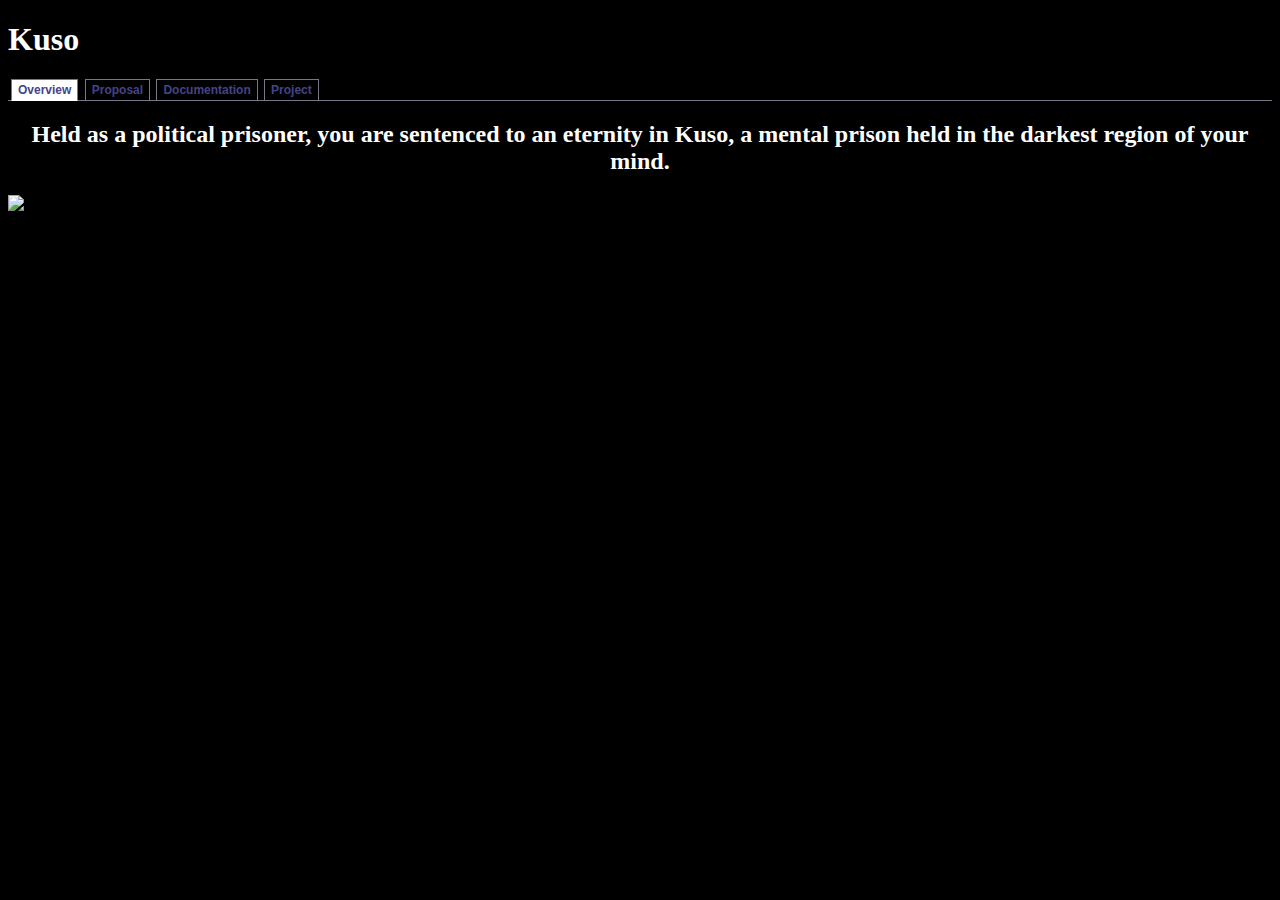
==== index.html @ 36adf35e "Updated html things" ====
<!DOCTYPE html>
<html>
    
    <head>
        <meta charset="utf-8">
        <meta http-equiv="X-UA-Compatible" content="IE=edge">
        <title>Kuso</title>
        <meta name="description" content="Welcoming page for Kuso.">
        <link rel="stylesheet" href="styles.css">
    </head>
    <body>
        <h1>Kuso</h1>
        <div id="navcontainer">
        <ul id="navlist">
            <li id="active"><a href="#" id="current">Overview</a></li>
            <li><a href="#">Proposal</a></li>
            <li><a href="#">Documentation</a></li>
            <li><a href="#">Project</a></li>
        </ul>
    </div>
        <h2>Held as a political prisoner, you are sentenced to an eternity in Kuso, a mental prison held in the darkest region of your mind.</h2>
        <img src="https://raw.githubusercontent.com/dwr98/Project-1-230/master/DowerConceptArt1.png" alt="Kuso Image 1">
    </body>
</html>
---- styles.css ----
html
{
    background-color: black;
}
h1
{
    color: white;
}
h2
{
    text-align: center;
    color: white;
}

img
{
    display: block;
    margin: 0 auto;
}

#navlist
{
    padding: 3px 0;
    margin-left: 0;
    border-bottom: 1px solid #778;
    font: bold 12px Verdana, sans-serif;
}

#navlist li
{
    list-style: none;
    margin: 0;
    display: inline;
}

#navlist li a
{
    padding: 3px 0.5em;
    margin-left: 3px;
    border: 1px solid #778;
    border-bottom: none;
    text-decoration: none;
}

#navlist li a:link 
{ 
    color: #448; 
}
#navlist li a:visited 
{ 
    color: #667; 
}

#navlist li a:hover
{
    color: #000;
    background: #AAE;
    border-color: #227;
}

#navlist li a#current
{
    background: white;
    border-bottom: 1px solid white;
}
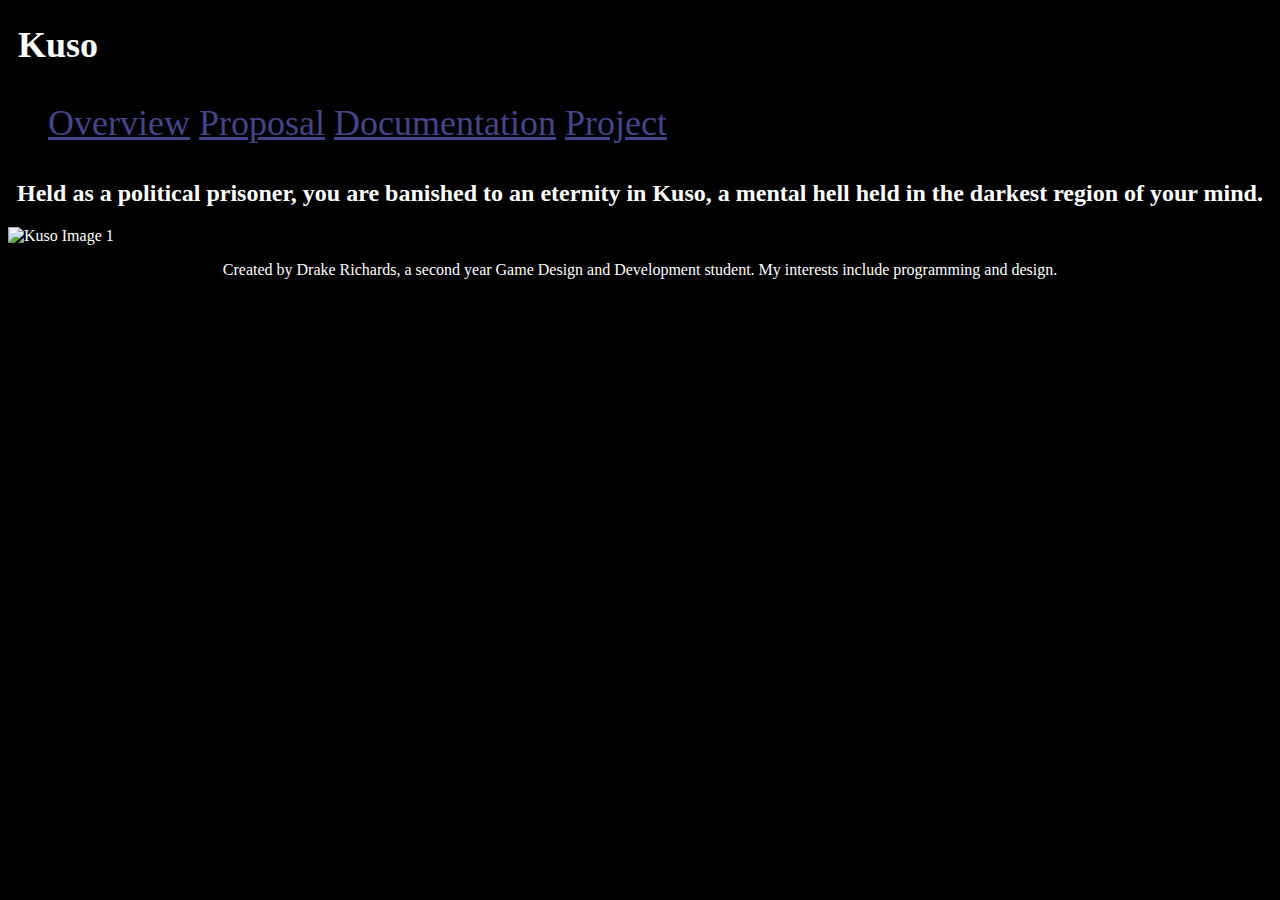
==== commit 711b2d41: "more html updates" ====
--- a/index.html
+++ b/index.html
@@ -9,16 +9,24 @@
         <link rel="stylesheet" href="styles.css">
     </head>
     <body>
-        <h1>Kuso</h1>
-        <div id="navcontainer">
-        <ul id="navlist">
-            <li id="active"><a href="#" id="current">Overview</a></li>
-            <li><a href="#">Proposal</a></li>
-            <li><a href="#">Documentation</a></li>
-            <li><a href="#">Project</a></li>
-        </ul>
-    </div>
-        <h2>Held as a political prisoner, you are sentenced to an eternity in Kuso, a mental prison held in the darkest region of your mind.</h2>
+        <header>
+                <h1>Kuso</h1>
+        </header>
+        <nav>
+            <div id="navcontainer">
+                <ul id="navlist">
+                    <li id="active"><a href="https://people.rit.edu/dwr2966/230/project1/index.html" id="current">Overview</a></li>
+                    <li><a href="https://people.rit.edu/dwr2966/230/project1/proposal.html">Proposal</a></li>
+                    <li><a href="https://people.rit.edu/dwr2966/230/project1/documentation.html">Documentation</a></li>
+                    <li><a href="https://people.rit.edu/dwr2966/230/project1/project.html">Project</a></li>
+                </ul>
+            </div>
+        </nav>
+        <h2>Held as a political prisoner, you are banished to an eternity in Kuso, a mental hell held in the darkest region of your mind.</h2>
         <img src="https://raw.githubusercontent.com/dwr98/Project-1-230/master/DowerConceptArt1.png" alt="Kuso Image 1">
+        
+        <footer>
+            <p>Created by Drake Richards, a second year Game Design and Development student. My interests include programming and design.</p>
+        </footer>
     </body>
 </html>
--- a/styles.css
+++ b/styles.css
@@ -1,12 +1,19 @@
 html
 {
     background-color: black;
+    color: white;
 }
 h1
 {
+    padding-left: 10px;
+    font-size: 36px;
+}
+h2
+{
+    text-align: center;
     color: white;
 }
-h2
+p
 {
     text-align: center;
     color: white;
@@ -18,28 +25,16 @@
     margin: 0 auto;
 }
 
-#navlist
+nav
 {
-    padding: 3px 0;
-    margin-left: 0;
-    border-bottom: 1px solid #778;
-    font: bold 12px Verdana, sans-serif;
+    color: white;
+    font-size: 36px;
 }
 
 #navlist li
 {
-    list-style: none;
-    margin: 0;
     display: inline;
-}
-
-#navlist li a
-{
-    padding: 3px 0.5em;
-    margin-left: 3px;
-    border: 1px solid #778;
-    border-bottom: none;
-    text-decoration: none;
+    padding-left: 0px;
 }
 
 #navlist li a:link 
@@ -54,12 +49,6 @@
 #navlist li a:hover
 {
     color: #000;
-    background: #AAE;
+    background: gray;
     border-color: #227;
 }
-
-#navlist li a#current
-{
-    background: white;
-    border-bottom: 1px solid white;
-}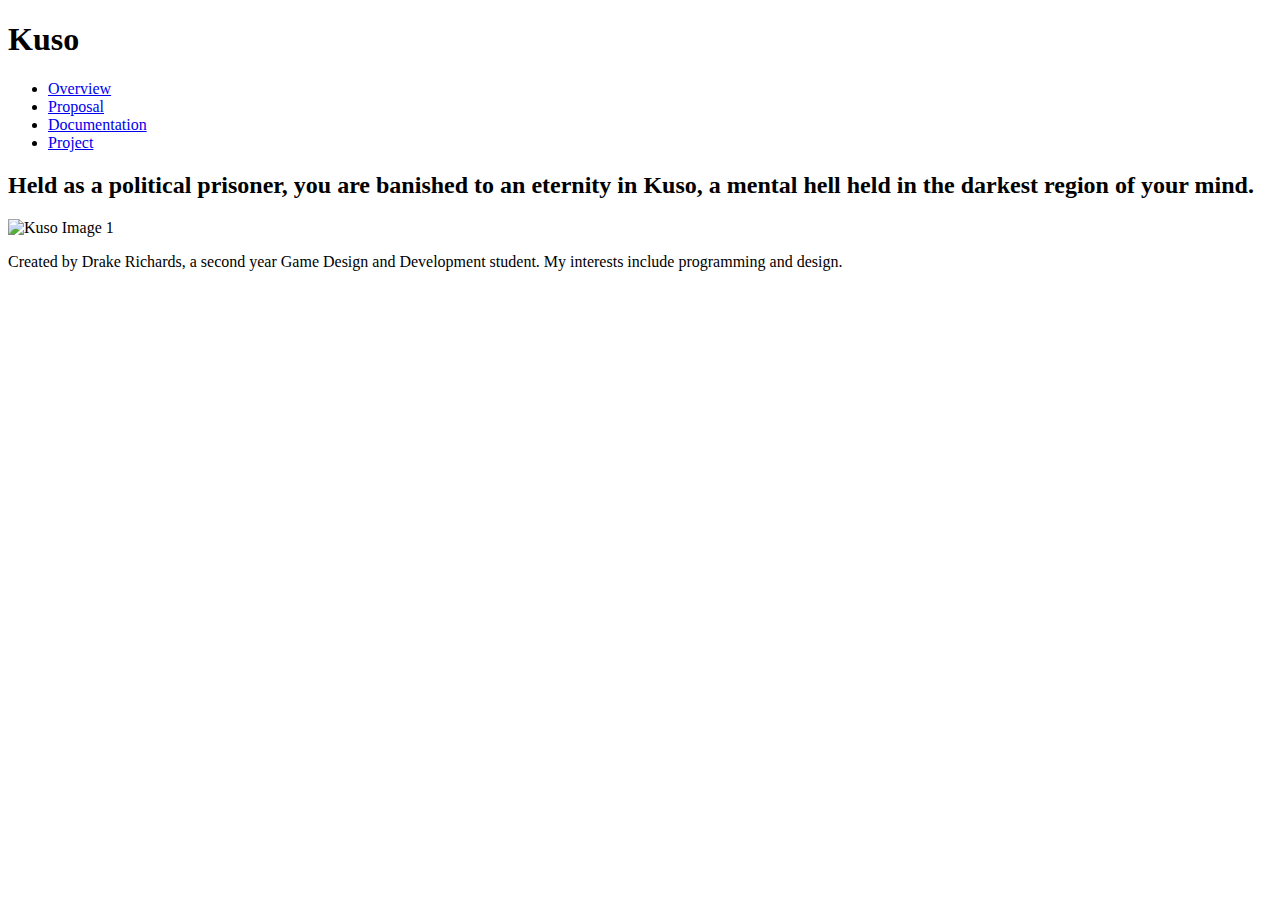
==== commit a99f22cd: "updating css reference" ====
--- a/index.html
+++ b/index.html
@@ -6,7 +6,7 @@
         <meta http-equiv="X-UA-Compatible" content="IE=edge">
         <title>Kuso</title>
         <meta name="description" content="Welcoming page for Kuso.">
-        <link rel="stylesheet" href="styles.css">
+        <link rel="stylesheet" href="https://people.rit.edu/dwr2966/230/project1/css/styles.css">
     </head>
     <body>
         <header>
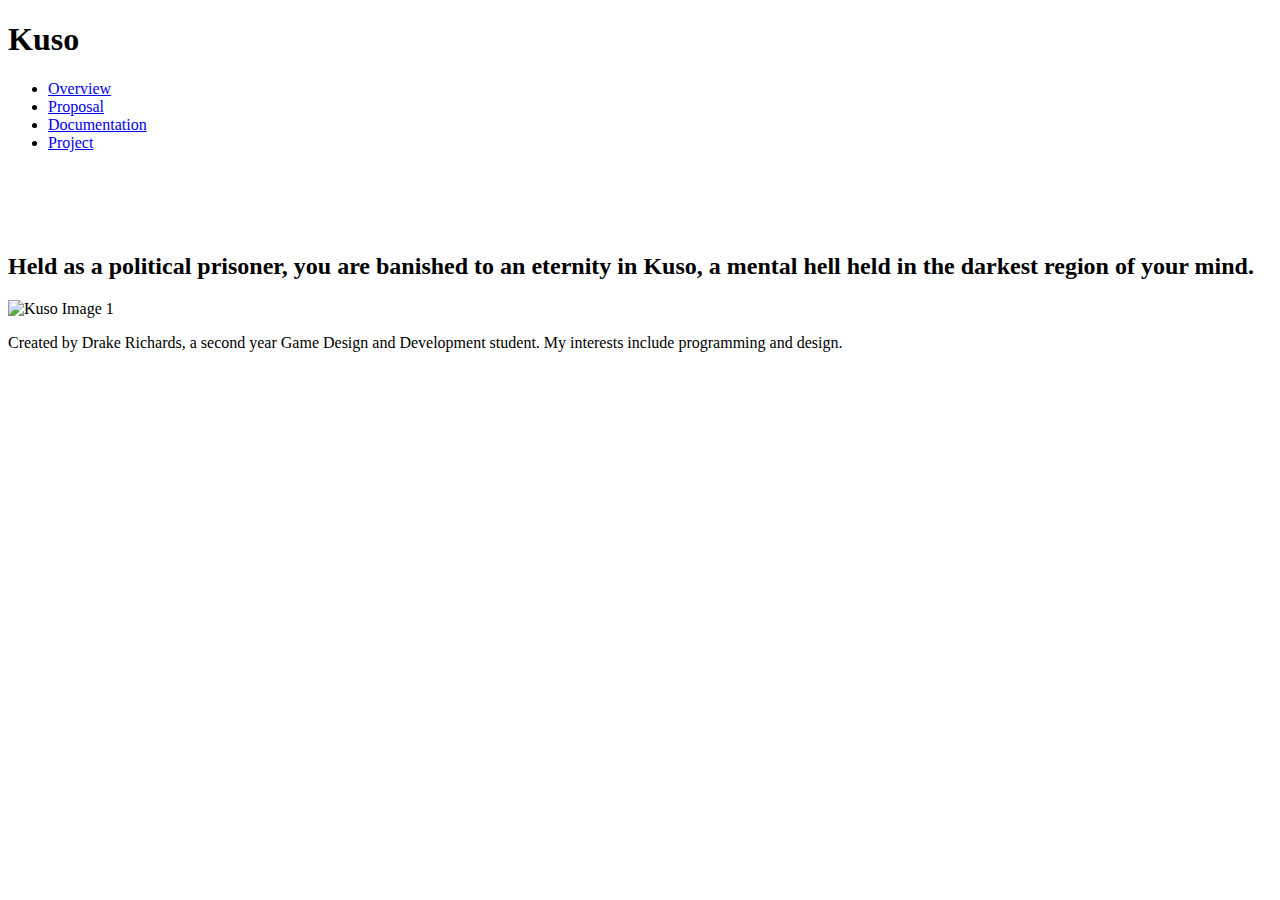
==== commit df8981b5: "prototype done" ====
--- a/index.html
+++ b/index.html
@@ -22,8 +22,8 @@
                 </ul>
             </div>
         </nav>
-        <h2>Held as a political prisoner, you are banished to an eternity in Kuso, a mental hell held in the darkest region of your mind.</h2>
-        <img src="https://raw.githubusercontent.com/dwr98/Project-1-230/master/DowerConceptArt1.png" alt="Kuso Image 1">
+        <h2><br><br><br>Held as a political prisoner, you are banished to an eternity in Kuso, a mental hell held in the darkest region of your mind.</h2>
+        <img src="https://people.rit.edu/dwr2966/230/project1/media/DowerConceptArt1.png" alt="Kuso Image 1">
         
         <footer>
             <p>Created by Drake Richards, a second year Game Design and Development student. My interests include programming and design.</p>
